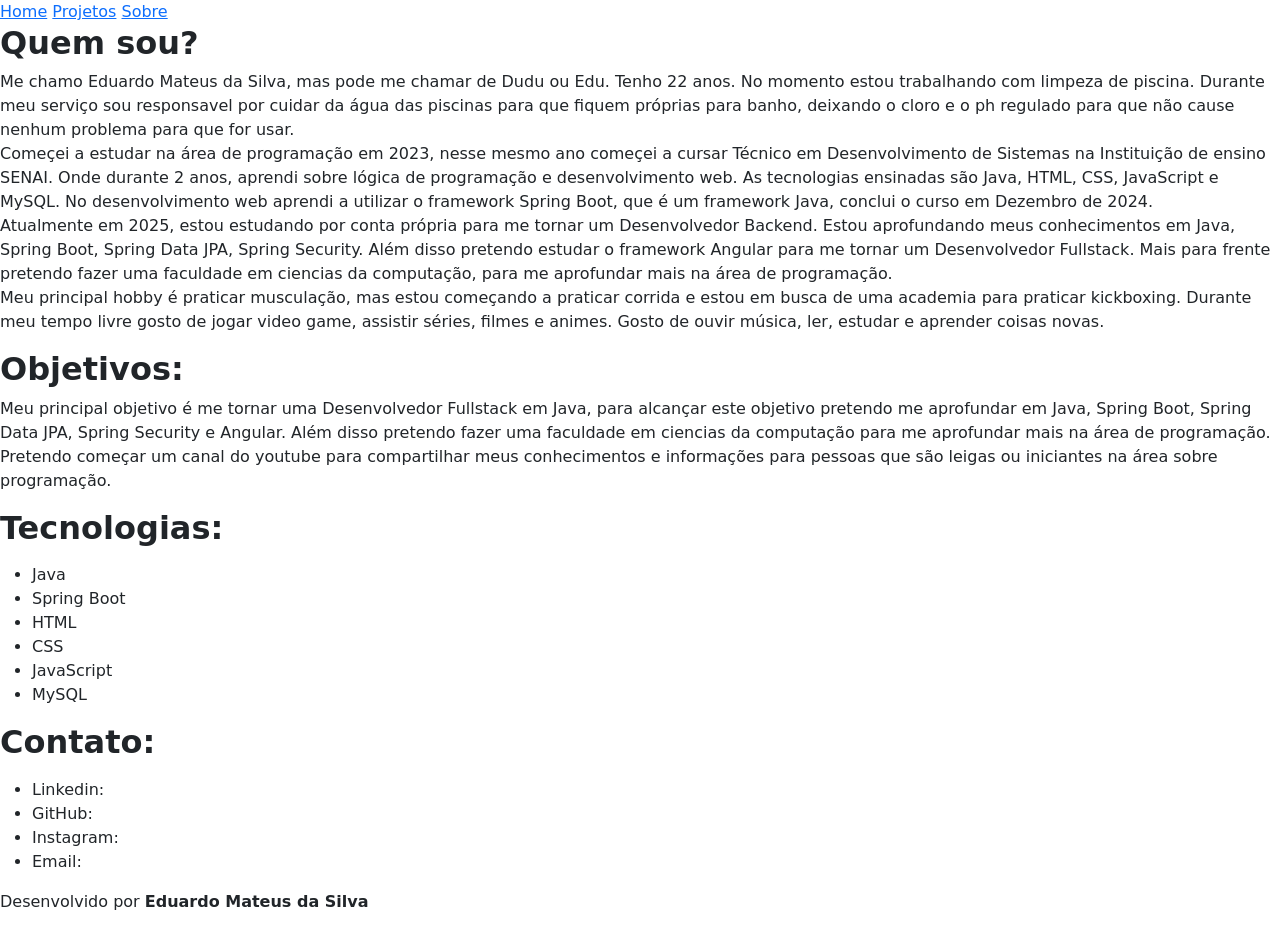
==== about.html @ 7d047e2d "Termino do HTML e começo do CSS" ====
<!DOCTYPE html>
<html lang="pt-br">
<head>
    <meta charset="UTF-8">
    <meta name="viewport" content="width=device-width, initial-scale=1">
    <!--Links Boostrap 5.3.3-->
    <link href="https://cdn.jsdelivr.net/npm/bootstrap@5.3.3/dist/css/bootstrap.min.css" rel="stylesheet" integrity="sha384-QWTKZyjpPEjISv5WaRU9OFeRpok6YctnYmDr5pNlyT2bRjXh0JMhjY6hW+ALEwIH" crossorigin="anonymous">
    <title>Sobre</title>
</head>
<body>
    <header>
        <a href="Index.html">Home</a>
        <a href="Projects.html">Projetos</a>
        <a href="About.html">Sobre</a>
    </header>
    <article>
        <h2><strong>Quem sou?</strong></h2>
        <p>
            Me chamo Eduardo Mateus da Silva, mas pode me chamar de Dudu ou Edu. Tenho 22 anos. No momento estou 
            trabalhando com limpeza de piscina.
            Durante meu serviço sou responsavel por cuidar da água das piscinas para que fiquem próprias para banho, 
            deixando o cloro e o ph regulado para que não cause nenhum problema para que for usar.<br>
            Começei a estudar na área de programação em 2023, nesse mesmo ano começei a cursar Técnico em Desenvolvimento 
            de Sistemas na Instituição de ensino SENAI. Onde durante 2 anos, aprendi sobre lógica de programação e 
            desenvolvimento web. As tecnologias ensinadas são Java, HTML, CSS, JavaScript e MySQL. No desenvolvimento web 
            aprendi a utilizar o framework Spring Boot, que é um framework Java, conclui o curso em Dezembro de 2024. <br>
            Atualmente em 2025, estou estudando por conta própria para me tornar um Desenvolvedor Backend. Estou 
            aprofundando meus conhecimentos em Java, Spring Boot, Spring Data JPA, Spring Security. Além disso pretendo 
            estudar o framework Angular para me tornar um Desenvolvedor Fullstack. Mais para frente pretendo fazer uma 
            faculdade em ciencias da computação, para me aprofundar mais na área de programação.<br>
            Meu principal hobby é praticar musculação, mas estou começando a praticar corrida e estou em busca de uma 
            academia para praticar kickboxing. Durante meu tempo livre gosto de jogar video game, assistir séries, 
            filmes e animes. Gosto de ouvir música, ler, estudar e aprender coisas novas.
        </p>

        <separator></separator>
        
        <h2><strong>Objetivos:</strong></h2>
        <p>
            Meu principal objetivo é me tornar uma Desenvolvedor Fullstack em Java, para alcançar este objetivo pretendo 
            me aprofundar em Java, Spring Boot, Spring Data JPA, Spring Security e Angular. Além disso pretendo fazer uma 
            faculdade em ciencias da computação para me aprofundar mais na área de programação.
            Pretendo começar um canal do youtube para compartilhar meus conhecimentos e informações para pessoas que são 
            leigas ou iniciantes na área sobre programação.
        </p>
        
        <separator></separator>

        <h2><strong>Tecnologias:</strong></h2>
        <p>
            <ul>
                <li>Java</li>
                <li>Spring Boot</li>
                <li>HTML</li>
                <li>CSS</li>
                <li>JavaScript</li>
                <li>MySQL</li>
            </ul>
        </p>

        <separator></separator>

        <h2><strong>Contato:</strong></h2>
        <p>
            <ul>
                <li>Linkedin: </li>
                <li>GitHub: </li>
                <li>Instagram: </li>
                <li>Email: </li>
            </ul>
        </p>

    </article>
    <footer>
        <p>Desenvolvido por <strong> Eduardo Mateus da Silva </strong></p>
    </footer>
    
    <!--Links Boostrap 5.3.3-->
    <script src="https://cdn.jsdelivr.net/npm/bootstrap@5.3.3/dist/js/bootstrap.bundle.min.js" integrity="sha384-YvpcrYf0tY3lHB60NNkmXc5s9fDVZLESaAA55NDzOxhy9GkcIdslK1eN7N6jIeHz" crossorigin="anonymous"></script>
    <script src="https://cdn.jsdelivr.net/npm/@popperjs/core@2.11.8/dist/umd/popper.min.js" integrity="sha384-I7E8VVD/ismYTF4hNIPjVp/Zjvgyol6VFvRkX/vR+Vc4jQkC+hVqc2pM8ODewa9r" crossorigin="anonymous"></script>
    <script src="https://cdn.jsdelivr.net/npm/bootstrap@5.3.3/dist/js/bootstrap.min.js" integrity="sha384-0pUGZvbkm6XF6gxjEnlmuGrJXVbNuzT9qBBavbLwCsOGabYfZo0T0to5eqruptLy" crossorigin="anonymous"></script>

</body>
</html>
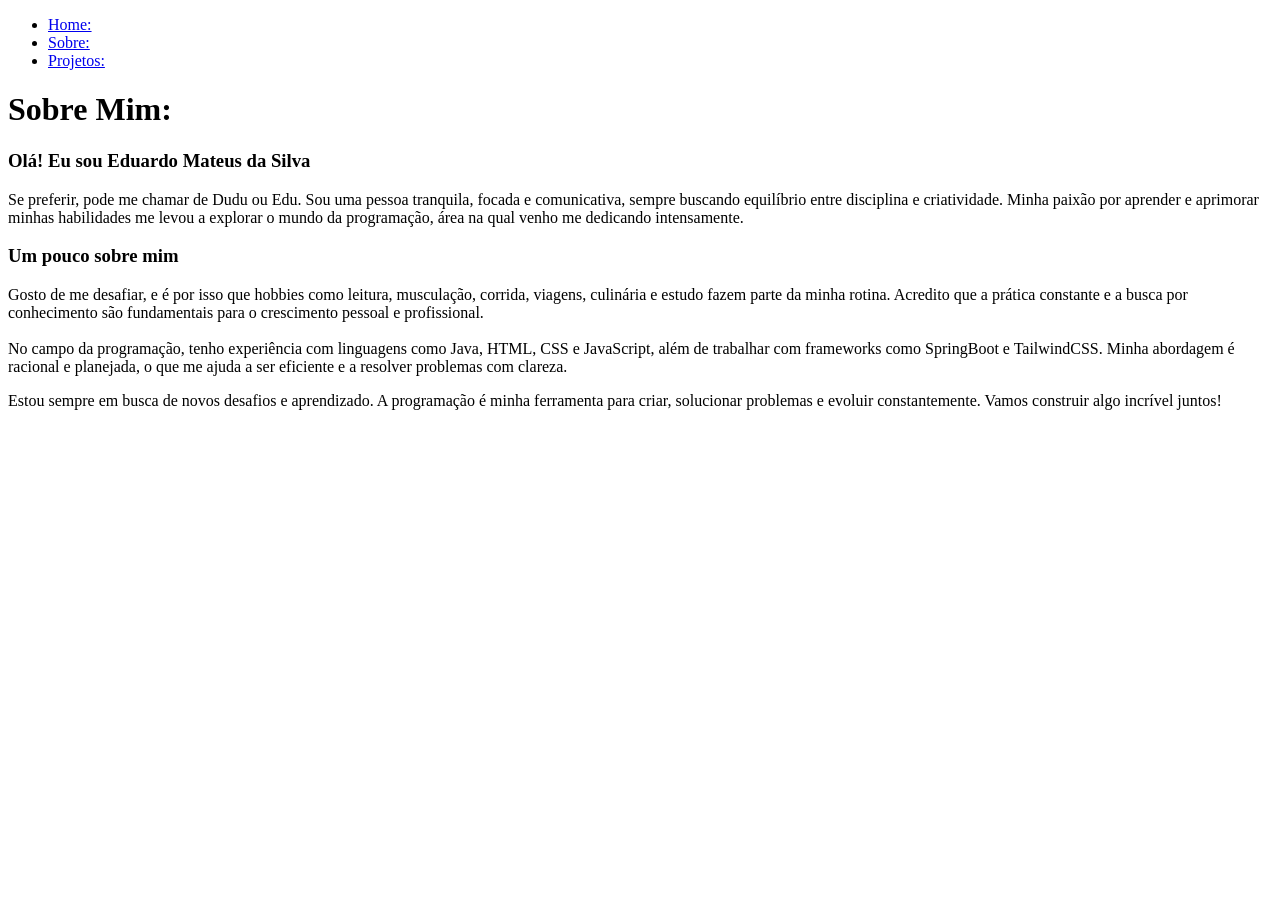
==== commit 2460961f: "Adição de links no no index e criação do about.html" ====
--- a/about.html
+++ b/about.html
@@ -1,84 +1,36 @@
 <!DOCTYPE html>
-<html lang="pt-br">
+<html lang="pt-br, eng">
 <head>
     <meta charset="UTF-8">
-    <meta name="viewport" content="width=device-width, initial-scale=1">
-    <!--Links Boostrap 5.3.3-->
-    <link href="https://cdn.jsdelivr.net/npm/bootstrap@5.3.3/dist/css/bootstrap.min.css" rel="stylesheet" integrity="sha384-QWTKZyjpPEjISv5WaRU9OFeRpok6YctnYmDr5pNlyT2bRjXh0JMhjY6hW+ALEwIH" crossorigin="anonymous">
+    <meta name="viewport" content="width=device-width, initial-scale=1.0">
     <title>Sobre</title>
 </head>
 <body>
     <header>
-        <a href="Index.html">Home</a>
-        <a href="Projects.html">Projetos</a>
-        <a href="About.html">Sobre</a>
+        <nav>
+            <ul>
+                <li><a href="index.html">Home:</a></li>
+                <li><a href="about.html">Sobre:</a></li>
+                <li><a href="projects.html">Projetos:</a></li>
+            </ul>
+        </nav>
     </header>
-    <article>
-        <h2><strong>Quem sou?</strong></h2>
+    <main>
+        <h1>Sobre Mim:</h1>
+        <h3>Olá! Eu sou <strong>Eduardo Mateus da Silva </strong> </h3>
         <p>
-            Me chamo Eduardo Mateus da Silva, mas pode me chamar de Dudu ou Edu. Tenho 22 anos. No momento estou 
-            trabalhando com limpeza de piscina.
-            Durante meu serviço sou responsavel por cuidar da água das piscinas para que fiquem próprias para banho, 
-            deixando o cloro e o ph regulado para que não cause nenhum problema para que for usar.<br>
-            Começei a estudar na área de programação em 2023, nesse mesmo ano começei a cursar Técnico em Desenvolvimento 
-            de Sistemas na Instituição de ensino SENAI. Onde durante 2 anos, aprendi sobre lógica de programação e 
-            desenvolvimento web. As tecnologias ensinadas são Java, HTML, CSS, JavaScript e MySQL. No desenvolvimento web 
-            aprendi a utilizar o framework Spring Boot, que é um framework Java, conclui o curso em Dezembro de 2024. <br>
-            Atualmente em 2025, estou estudando por conta própria para me tornar um Desenvolvedor Backend. Estou 
-            aprofundando meus conhecimentos em Java, Spring Boot, Spring Data JPA, Spring Security. Além disso pretendo 
-            estudar o framework Angular para me tornar um Desenvolvedor Fullstack. Mais para frente pretendo fazer uma 
-            faculdade em ciencias da computação, para me aprofundar mais na área de programação.<br>
-            Meu principal hobby é praticar musculação, mas estou começando a praticar corrida e estou em busca de uma 
-            academia para praticar kickboxing. Durante meu tempo livre gosto de jogar video game, assistir séries, 
-            filmes e animes. Gosto de ouvir música, ler, estudar e aprender coisas novas.
+            Se preferir, pode me chamar de Dudu ou Edu. Sou uma pessoa tranquila, focada e comunicativa, sempre buscando equilíbrio entre disciplina e criatividade. Minha paixão por aprender e aprimorar minhas habilidades me levou a explorar o mundo da programação, área na qual venho me dedicando intensamente.
         </p>
 
-        <separator></separator>
-        
-        <h2><strong>Objetivos:</strong></h2>
+        <h3>Um pouco sobre mim</h3>
         <p>
-            Meu principal objetivo é me tornar uma Desenvolvedor Fullstack em Java, para alcançar este objetivo pretendo 
-            me aprofundar em Java, Spring Boot, Spring Data JPA, Spring Security e Angular. Além disso pretendo fazer uma 
-            faculdade em ciencias da computação para me aprofundar mais na área de programação.
-            Pretendo começar um canal do youtube para compartilhar meus conhecimentos e informações para pessoas que são 
-            leigas ou iniciantes na área sobre programação.
+            Gosto de me desafiar, e é por isso que hobbies como leitura, musculação, corrida, viagens, culinária e estudo fazem parte da minha rotina. Acredito que a prática constante e a busca por conhecimento são fundamentais para o crescimento pessoal e profissional.<br><br>
+
+            No campo da programação, tenho experiência com linguagens como Java, HTML, CSS e JavaScript, além de trabalhar com frameworks como SpringBoot e TailwindCSS. Minha abordagem é racional e planejada, o que me ajuda a ser eficiente e a resolver problemas com clareza.
         </p>
-        
-        <separator></separator>
-
-        <h2><strong>Tecnologias:</strong></h2>
         <p>
-            <ul>
-                <li>Java</li>
-                <li>Spring Boot</li>
-                <li>HTML</li>
-                <li>CSS</li>
-                <li>JavaScript</li>
-                <li>MySQL</li>
-            </ul>
+            Estou sempre em busca de novos desafios e aprendizado. A programação é minha ferramenta para criar, solucionar problemas e evoluir constantemente. Vamos construir algo incrível juntos!
         </p>
-
-        <separator></separator>
-
-        <h2><strong>Contato:</strong></h2>
-        <p>
-            <ul>
-                <li>Linkedin: </li>
-                <li>GitHub: </li>
-                <li>Instagram: </li>
-                <li>Email: </li>
-            </ul>
-        </p>
-
-    </article>
-    <footer>
-        <p>Desenvolvido por <strong> Eduardo Mateus da Silva </strong></p>
-    </footer>
-    
-    <!--Links Boostrap 5.3.3-->
-    <script src="https://cdn.jsdelivr.net/npm/bootstrap@5.3.3/dist/js/bootstrap.bundle.min.js" integrity="sha384-YvpcrYf0tY3lHB60NNkmXc5s9fDVZLESaAA55NDzOxhy9GkcIdslK1eN7N6jIeHz" crossorigin="anonymous"></script>
-    <script src="https://cdn.jsdelivr.net/npm/@popperjs/core@2.11.8/dist/umd/popper.min.js" integrity="sha384-I7E8VVD/ismYTF4hNIPjVp/Zjvgyol6VFvRkX/vR+Vc4jQkC+hVqc2pM8ODewa9r" crossorigin="anonymous"></script>
-    <script src="https://cdn.jsdelivr.net/npm/bootstrap@5.3.3/dist/js/bootstrap.min.js" integrity="sha384-0pUGZvbkm6XF6gxjEnlmuGrJXVbNuzT9qBBavbLwCsOGabYfZo0T0to5eqruptLy" crossorigin="anonymous"></script>
-
+    </main>
 </body>
-</html>
+</html>
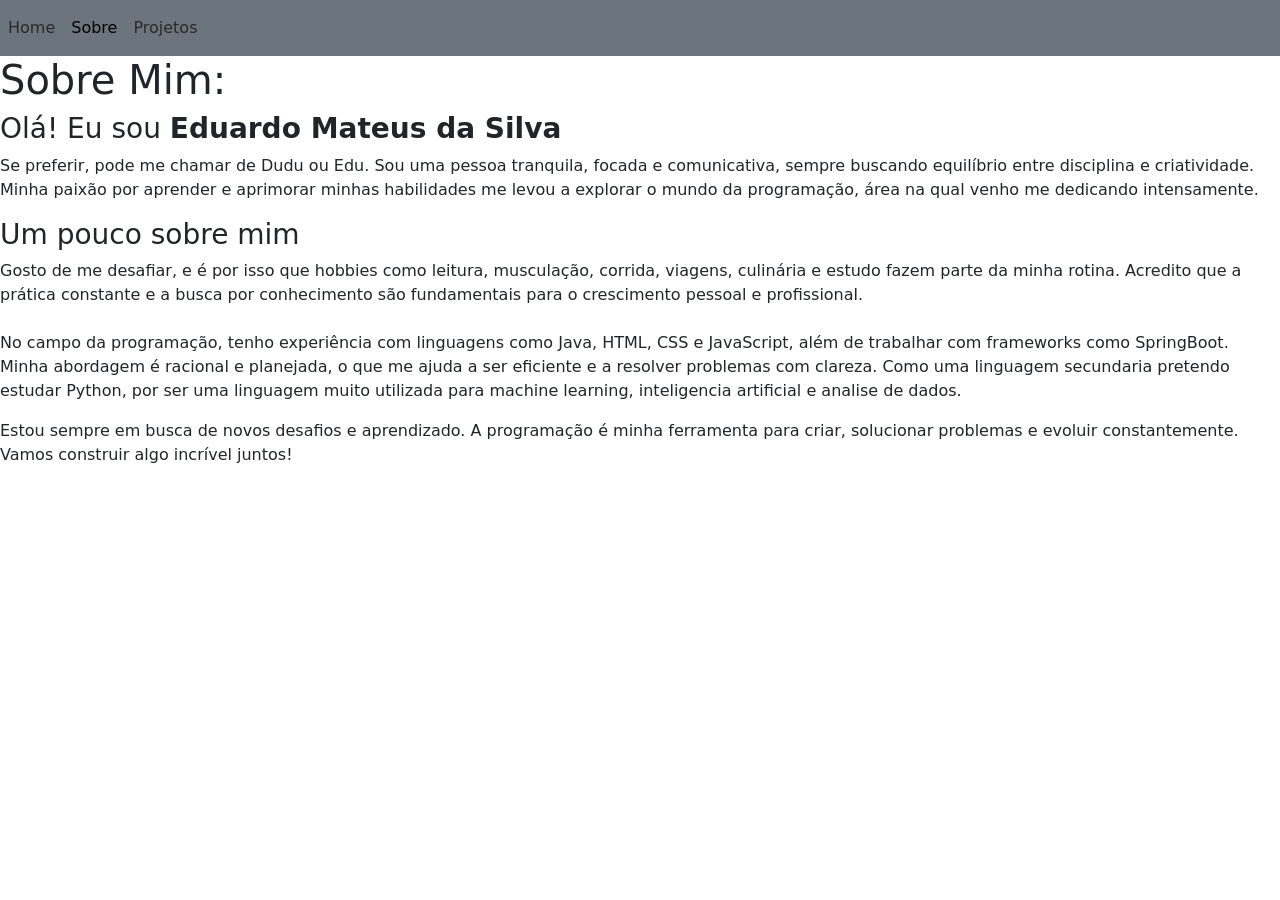
==== commit 45a63b55: "Adição do projetos.html e imagens" ====
--- a/about.html
+++ b/about.html
@@ -3,18 +3,27 @@
 <head>
     <meta charset="UTF-8">
     <meta name="viewport" content="width=device-width, initial-scale=1.0">
+    <link href="https://cdn.jsdelivr.net/npm/bootstrap@5.3.3/dist/css/bootstrap.min.css" rel="stylesheet" integrity="sha384-QWTKZyjpPEjISv5WaRU9OFeRpok6YctnYmDr5pNlyT2bRjXh0JMhjY6hW+ALEwIH" crossorigin="anonymous">
     <title>Sobre</title>
 </head>
 <body>
     <header>
-        <nav>
-            <ul>
-                <li><a href="index.html">Home:</a></li>
-                <li><a href="about.html">Sobre:</a></li>
-                <li><a href="projects.html">Projetos:</a></li>
-            </ul>
+        <nav class="navbar navbar-expand-lg bg-secondary">
+            <div class="collapse navbar-collapse" id="navbarNav">
+                <ul class="navbar-nav">
+                    <li class="nav-item">
+                        <a class="nav-link" aria-current="page" href="index.html">Home</a>
+                    </li>
+                    <li class="nav-item">
+                        <a class="nav-link active" href="about.html">Sobre</a>
+                    </li>
+                    <li class="nav-item">
+                        <a class="nav-link" href="projects.html">Projetos</a>
+                    </li>
+                </ul>
+            </div>
         </nav>
-    </header>
+        </header>
     <main>
         <h1>Sobre Mim:</h1>
         <h3>Olá! Eu sou <strong>Eduardo Mateus da Silva </strong> </h3>
@@ -26,7 +35,7 @@
         <p>
             Gosto de me desafiar, e é por isso que hobbies como leitura, musculação, corrida, viagens, culinária e estudo fazem parte da minha rotina. Acredito que a prática constante e a busca por conhecimento são fundamentais para o crescimento pessoal e profissional.<br><br>
 
-            No campo da programação, tenho experiência com linguagens como Java, HTML, CSS e JavaScript, além de trabalhar com frameworks como SpringBoot e TailwindCSS. Minha abordagem é racional e planejada, o que me ajuda a ser eficiente e a resolver problemas com clareza.
+            No campo da programação, tenho experiência com linguagens como Java, HTML, CSS e JavaScript, além de trabalhar com frameworks como SpringBoot. Minha abordagem é racional e planejada, o que me ajuda a ser eficiente e a resolver problemas com clareza. Como uma linguagem secundaria pretendo estudar Python, por ser uma linguagem muito utilizada para machine learning, inteligencia artificial e analise de dados.
         </p>
         <p>
             Estou sempre em busca de novos desafios e aprendizado. A programação é minha ferramenta para criar, solucionar problemas e evoluir constantemente. Vamos construir algo incrível juntos!
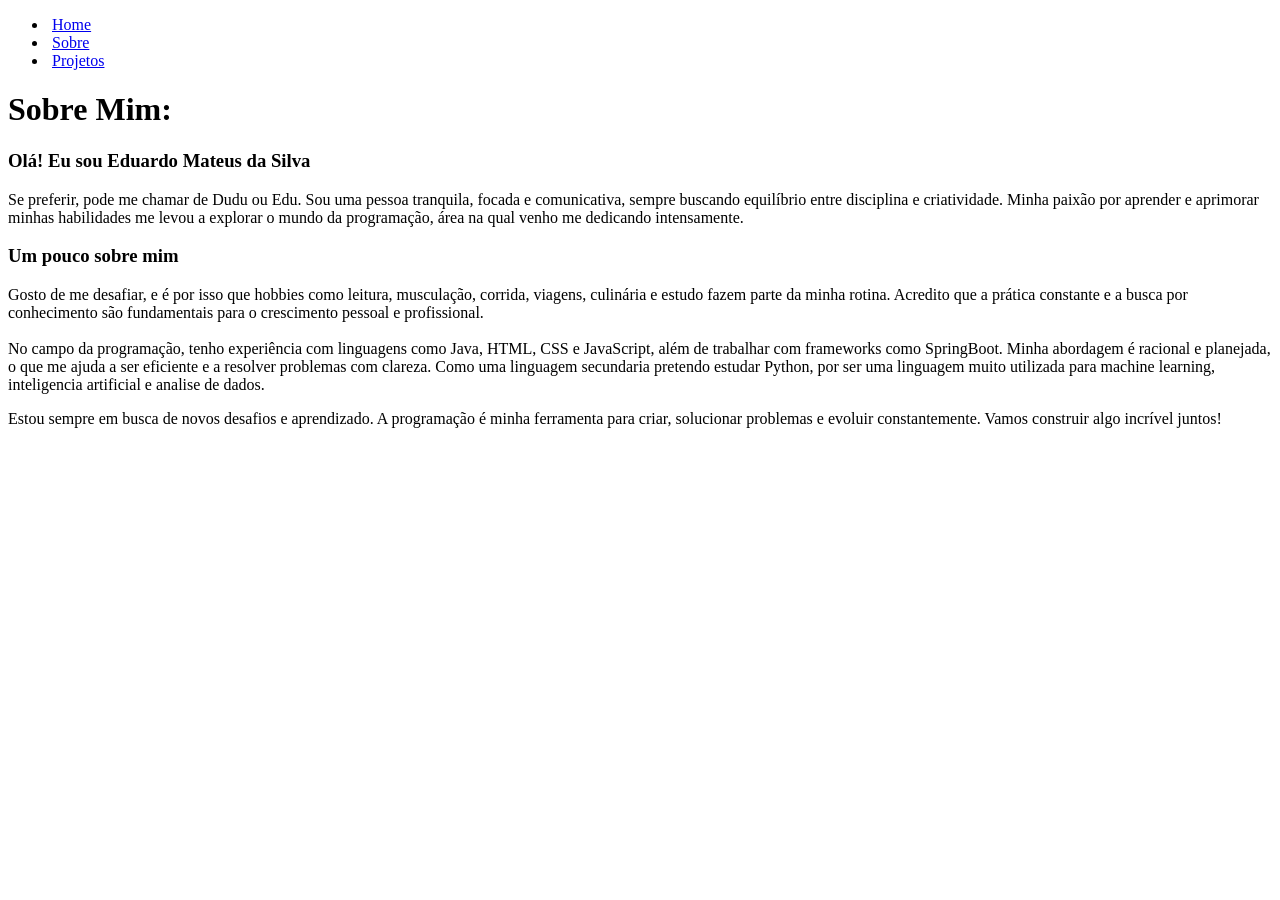
==== commit 022eff00: "Modificações no  HTML adição de imagens, e começo da estilização com css" ====
--- a/about.html
+++ b/about.html
@@ -3,27 +3,27 @@
 <head>
     <meta charset="UTF-8">
     <meta name="viewport" content="width=device-width, initial-scale=1.0">
-    <link href="https://cdn.jsdelivr.net/npm/bootstrap@5.3.3/dist/css/bootstrap.min.css" rel="stylesheet" integrity="sha384-QWTKZyjpPEjISv5WaRU9OFeRpok6YctnYmDr5pNlyT2bRjXh0JMhjY6hW+ALEwIH" crossorigin="anonymous">
     <title>Sobre</title>
 </head>
 <body>
     <header>
-        <nav class="navbar navbar-expand-lg bg-secondary">
-            <div class="collapse navbar-collapse" id="navbarNav">
-                <ul class="navbar-nav">
-                    <li class="nav-item">
-                        <a class="nav-link" aria-current="page" href="index.html">Home</a>
-                    </li>
-                    <li class="nav-item">
-                        <a class="nav-link active" href="about.html">Sobre</a>
-                    </li>
-                    <li class="nav-item">
-                        <a class="nav-link" href="projects.html">Projetos</a>
-                    </li>
-                </ul>
-            </div>
+        <nav>
+            <ul>
+                <li>
+                    <img src="" alt="">
+                    <a href="index.html">Home</a>
+                </li>
+                <li>
+                    <img src="" alt="">
+                    <a href="about.html">Sobre</a>
+                </li>
+                <li>
+                    <img src="" alt="">
+                    <a href="projects.html">Projetos</a>
+                </li>
+            </ul>
         </nav>
-        </header>
+    </header>
     <main>
         <h1>Sobre Mim:</h1>
         <h3>Olá! Eu sou <strong>Eduardo Mateus da Silva </strong> </h3>
